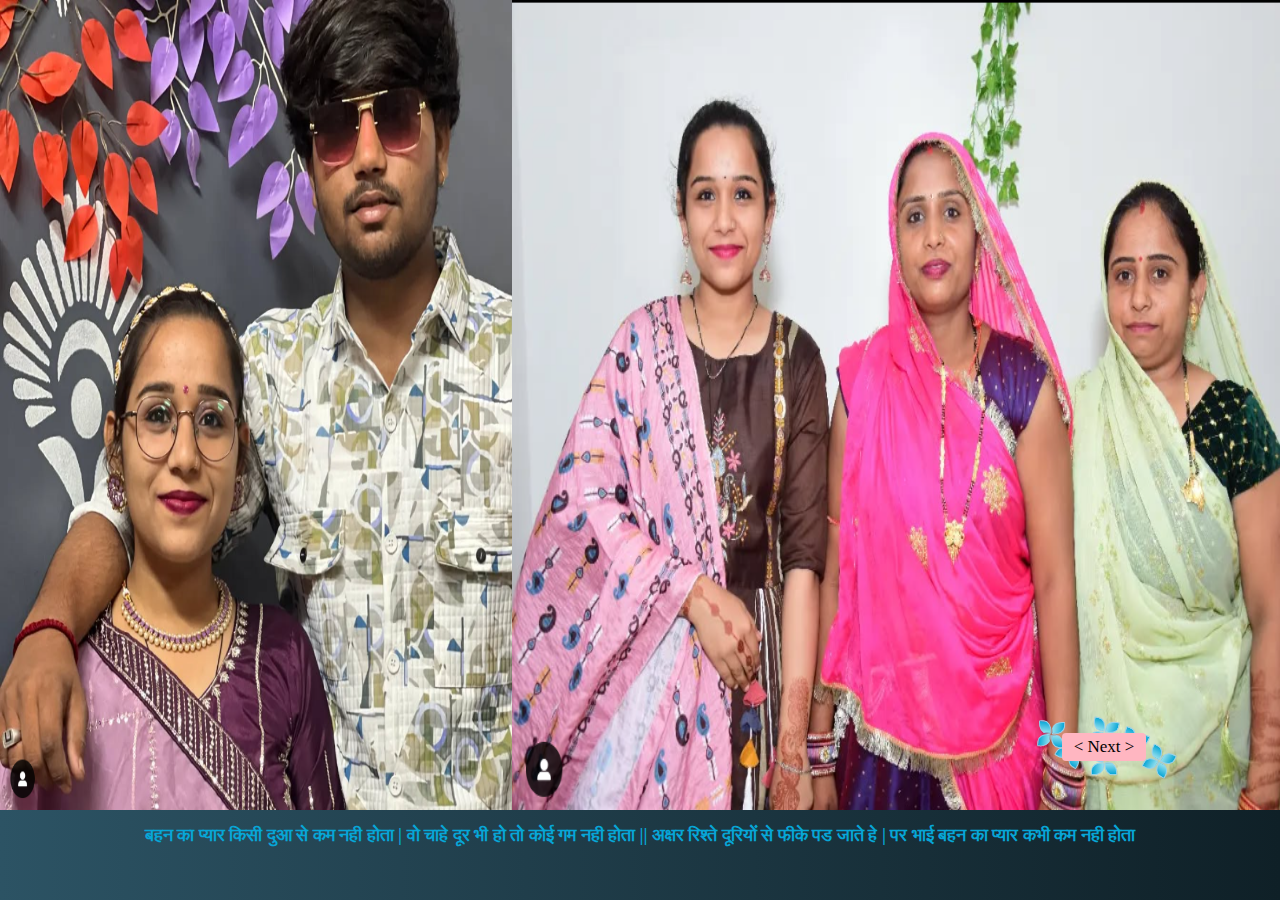
==== index1.html @ de89e4af "first commit" ====
<!DOCTYPE html>
<html lang="en">
<head>
    <meta charset="UTF-8">
    <meta name="viewport" content="width=device-width, initial-scale=1.0">
    <title>Document</title>

    <link rel="stylesheet" href="style.css">
    <link rel="stylesheet" href="media(480px).css" />
</head>
<body>
    

   <div class="box-1">
    <audio src="audio/WhatsApp Audio 2025-01-28 at 00.24.32_b330f624.mp3" autoplay loop></audio>
    <div class="bhai">
        <div class="box-bhai">
            <img src="img/Screenshot 2025-01-27 000606.png" alt="">
        </div>
        <div class="box-sister">
            <img src="img/Screenshot 2025-01-27 213532.png" alt="">
        </div>
    </div>
    <h4>बहन का प्यार किसी दुआ से कम नही होता | वो चाहे दूर भी हो तो कोई गम नही होता || अक्षर रिश्ते दूरियों से फीके पड जाते हे | पर भाई बहन का प्यार कभी कम नही होता  </h4>
    <a href="index2.html">
        <button class="btn">
            <div class="wrapper">
              <p class="text">< Next ></p>
    
              <div class="flower flower1">
                <div class="petal one"></div>
                <div class="petal two"></div>
                <div class="petal three"></div>
                <div class="petal four"></div>
              </div>
              <div class="flower flower2">
                <div class="petal one"></div>
                <div class="petal two"></div>
                <div class="petal three"></div>
                <div class="petal four"></div>
              </div>
              <div class="flower flower3">
                <div class="petal one"></div>
                <div class="petal two"></div>
                <div class="petal three"></div>
                <div class="petal four"></div>
              </div>
              <div class="flower flower4">
                <div class="petal one"></div>
                <div class="petal two"></div>
                <div class="petal three"></div>
                <div class="petal four"></div>
              </div>
              <div class="flower flower5">
                <div class="petal one"></div>
                <div class="petal two"></div>
                <div class="petal three"></div>
                <div class="petal four"></div>
              </div>
              <div class="flower flower6">
                <div class="petal one"></div>
                <div class="petal two"></div>
                <div class="petal three"></div>
                <div class="petal four"></div>
              </div>
            </div>
          </button>
    </a>
   </div>
</body>
</html>
---- style.css ----
@media (orientation:portrait) {
    body {
        /* background-color: wheat; */
    }
}

@media (orientation:landscape) {
    body {
        .slider {
            width: 200px;
            height: 200px;
            /* gap: 20px; */
        }

        body {
            /* background: linear-gradient(to right , #2c5364 , #0f2027); */
            height: 100vh;
        }
    }
}

* {
    margin: 0;
    padding: 0;
    box-sizing: border-box;
}

.box {
    background: linear-gradient(to right, #2c5364, #0f2027);
    height: 100vh;
    display: flex;
    align-items: center;
    justify-content: center;
    overflow: hidden;
}

.slider {
    position: relative;
    width: 200px;
    height: 200px;
    transform-style: preserve-3d;
    animation: rotate 30s linear infinite;

}

@keyframes rotate {
    0% {
        transform: perspective(1000px) rotateY(0deg);
    }

    100% {
        transform: perspective(1000px) rotateY(360deg);
    }
}

.slider span {
    position: absolute;
    top: 0;
    left: 0;
    width: 100%;
    height: 100%;
    transform-origin: center;
    transform-style: preserve-3d;
    transform: rotateY(calc(var(--i)*45deg)) translateZ(350px);
}

.slider span img {
    position: absolute;
    top: 0;
    left: 0;
    width: 100%;
    height: 100%;
    border-radius: 50px;
    object-fit: cover;
    transition: 2s;

}

/* From Uiverse.io by yaroslavas2001 */
.btn {
    height: 4em;
    width: 12em;
    display: flex;
    align-items: center;
    justify-content: center;
    background: transparent;
    border: 0px solid black;
    cursor: pointer;
    position: absolute;
    left: 80%;
    top: 80%;
}

.wrapper {
    height: 2em;
    width: 8em;
    position: relative;
    background: transparent;
    display: flex;
    justify-content: center;
    align-items: center;
}

.text {
    font-size: 17px;
    z-index: 1;
    color: #000;
    padding: 4px 12px;
    border-radius: 4px;
    background: lightpink;
    transition: all 0.5s ease;
    font-family: cursive;
}

.flower {
    display: grid;
    grid-template-columns: 1em 1em;
    position: absolute;
    transition: grid-template-columns 0.8s ease;
}

.flower1 {
    top: -12px;
    left: -13px;
    transform: rotate(5deg);
}

.flower2 {
    bottom: -5px;
    left: 8px;
    transform: rotate(35deg);
}

.flower3 {
    bottom: -15px;
    transform: rotate(0deg);
}

.flower4 {
    top: -14px;
    transform: rotate(15deg);
}

.flower5 {
    right: 11px;
    top: -3px;
    transform: rotate(25deg);
}

.flower6 {
    right: -15px;
    bottom: -15px;
    transform: rotate(30deg);
}

.petal {
    height: 1em;
    width: 1em;
    border-radius: 40% 70% / 7% 90%;
    background: linear-gradient(#07a6d7, #93e0ee);
    border: 0.5px solid #96d1ec;
    z-index: 0;
    transition: width 0.8s ease, height 0.8s ease;
}

.two {
    transform: rotate(90deg);
}

.three {
    transform: rotate(270deg);
}

.four {
    transform: rotate(180deg);
}

.btn:hover .petal {
    background: linear-gradient(#0761d7, #93bdee);
    border: 0.5px solid #96b4ec;
}

.btn:hover .flower {
    grid-template-columns: 1.5em 1.5em;
}

.btn:hover .flower .petal {
    width: 1.5em;
    height: 1.5em;
}

.btn:hover .text {
    background: rgba(255, 255, 255, 0.4);
}

.btn:hover div.flower1 {
    animation: 15s linear 0s normal none infinite running flower1;
}

@keyframes flower1 {
    0% {
        transform: rotate(5deg);
    }

    100% {
        transform: rotate(365deg);
    }
}

.btn:hover div.flower2 {
    animation: 13s linear 1s normal none infinite running flower2;
}

@keyframes flower2 {
    0% {
        transform: rotate(35deg);
    }

    100% {
        transform: rotate(-325deg);
    }
}

.btn:hover div.flower3 {
    animation: 16s linear 1s normal none infinite running flower3;
}

@keyframes flower3 {
    0% {
        transform: rotate(0deg);
    }

    100% {
        transform: rotate(360deg);
    }
}

.btn:hover div.flower4 {
    animation: 17s linear 1s normal none infinite running flower4;
}

@keyframes flower4 {
    0% {
        transform: rotate(15deg);
    }

    100% {
        transform: rotate(375deg);
    }
}

.btn:hover div.flower5 {
    animation: 20s linear 1s normal none infinite running flower5;
}

@keyframes flower5 {
    0% {
        transform: rotate(25deg);
    }

    100% {
        transform: rotate(-335deg);
    }
}

.btn:hover div.flower6 {
    animation: 15s linear 1s normal none infinite running flower6;
}

@keyframes flower6 {
    0% {
        transform: rotate(30deg);
    }

    100% {
        transform: rotate(390deg);
    }
}



/* index-2 */

.paresh-box {
    min-height: 100vh;
    display: grid;
    place-items: center;
    background: linear-gradient(to right, #2c5364, #0f2027);

}

.paresh {
    height: 250px;
    margin: auto;
    position: relative;
    width: 90%;
    display: grid;
    place-items: center;
    overflow: hidden;
}

.paresh-track {
    display: flex;
    width: calc(250px * 18);
    animation: scroll 25s linear infinite;
}


@keyframes scroll {
    0% {
        transform: translateX(0);
    }

    100% {
        transform: translateX(calc(-250px * 9));
    }
}

.slide {
    height: 200px;
    width: 250px;
    display: flex;
    align-items: center;
    padding: 15px;
    perspective: 100px;
}

.slide img {
    height: 300px;
}



/* index-3 */
.container-1{
    height: 100vh;
    width: 100%;
    /* background: linear-gradient(to right, #2c5364, #0f2027); */
    background: #343F4F;

}
.row{
    display: flex;
    justify-content: space-around;
    align-items: center;
    
}
.col-lg-3{
    margin-top: 20px;
    height: 350px;
    width: 31%;
    /* border: 2px solid; */
    overflow: hidden;
}
.col-lg-3 img{
    height: 100%;
    width: 100%;
}
.container-1 p{
    text-align: center;
    font-family: cursive;
    margin-top: 10px;
    font-size: 25px;
}
.container-1 h5{
    text-align: center;
    margin-top: 10px;
    color: bisque;
    font-family: cursive;
}
.container-1 h6{
    text-align: center;
    font-size: 13px;
    color: bisque;
    font-family: cursive;
}

@import url("https://fonts.googleapis.com/css?family=Montserrat");

.container {
    /* height: 100vh; */
    display: flex;
    justify-content: center;
    align-items: center;
  }
  .container p {
    font-size: 2rem;
    padding: 0.5rem;
    font-weight: bold;
    letter-spacing: 0.1rem;
    text-align: center;
    overflow: hidden;
    color: darkorange;
  }
  .container p span.typed-text {
    font-weight: normal;
    color: #93e0ee;
  }
  
  p span.cursor {
    display: inline-block;
    background-color: #ccc;
    margin-left: 0.1rem;
    width: 3px;
    animation: blink 0.80s infinite;
  }
  p span.cursor.typing {
    animation: none;
  }
  @keyframes blink {
    0% {
      background-color: #ccc;
    }
    49% {
      background-color: #ccc;
    }
    50% {
      background-color: transparent;
    }
    99% {
      background-color: transparent;
    }
    100% {
      background-color: #ccc;
    }
  }


  /* index 4 */
.box-1{
    height: 100vh;
    width: 100%;
    background: linear-gradient(to right, #2c5364, #0f2027);

}
.bhai{
    display: flex;
}
.box-bhai{
    height: 90vh;
    width: 40%;
}
.box-sister{
    height: 90vh;
    width: 60%;
}
.box-bhai img{
    height: 90vh;
    width: 100%;
}
.box-sister img{
    height: 90vh;
    width: 100%;
}
.box-1 h4{
    text-align: center;
    margin-top: 15px;
    font-size: 18px;
    color: #07a6d7;
}

/* index 5 */
.parkita{
    height: 100vh;
    width: 100%;
    overflow: hidden;
    position: relative;
    background-image: url(img/Screenshot\ 2025-01-27\ 225052.png);
    background-position: center;
    background-repeat: no-repeat;
    background-size: cover;
    text-align: center;
    justify-content: center;
    animation: change 10s infinite ease-in-out;
}
.parkita i{
    color: darkred;
}
.parkita-content h1{
    background-color: white;
    font-size: 20px;
}
.parkita-content{
    position: absolute;
    top: 80%;
    left: 50%;
    transform: translate(-50% , -50%);

}
@keyframes change {
    0%{
        background-image: url("img/Screenshot\ 2025-01-27\ 225052.png");
        background-size: cover;
        background-position: center;
    }
    20%{
        background-image: url("img/Screenshot\ 2025-01-27\ 224521.png");
        background-size: cover;
        background-position: center;
    }
    40%{
        background-image: url("img/Screenshot\ 2025-01-27\ 224238.png");
        background-size: cover;
        background-position: center;
    }
    60%{
        background-image: url("img/Screenshot\ 2025-01-27\ 223746.png");
        background-size: cover;
        background-position: center;
    }
    80%{
        background-image: url("img/Screenshot\ 2025-01-27\ 225052.png");
        background-size: cover;
        background-position: center;
    }
    100%{
        background-image: url("img/Screenshot\ 2025-01-27\ 224521.png");
        background-size: cover;
        background-position: center;
    }
}
---- media(480px).css ----
@media (max-width: 480px) {
    .slider {
        width: 150px;
        height: 150px;
        /* gap: 20px; */
    }

    .slider span {
        transform: rotateY(calc(var(--i) * 45deg)) translateZ(calc(40vmin));
    }

    body {
        /* background: linear-gradient(to right , #2c5364 , #0f2027); */
        height: 50vh;
    }

    .btn {
        position: absolute;
        height: 2em;
        width: 8em;
        left: 50%;
        top: 88%;
        transform: translate(-50%, -50%);
    }
    .row{
        gap: 5px;
    }
    .col-lg-3 {
        height: 150px;
        width: 90%;
    }

    .container-1 p {
        font-size: 15px;
    }

    .container p {
        font-size: 1.2rem;
    }

    .container-1 h5 {
        font-size: 14px;
    }

    .container-1 h6 {
        font-size: 11px;
    }


    .bhai {
        /* flex-direction: column; */
    }

    .box-bhai img,
    .box-sister img{
        width: 100%;
        height: 40%;
    }

    h4 {
        position: absolute;
        top: 225px;
        font-size: 16px;
    }

    .box-1 .btn {
        font-size: 14px;
        padding: 8px 16px;
        position: absolute;
        top: 385px;

    }



    .parkita {
        padding: 20px;
    }
    .parkita-content h1 {
        font-size: 5px;
        padding: 8px 16px;
    }
}
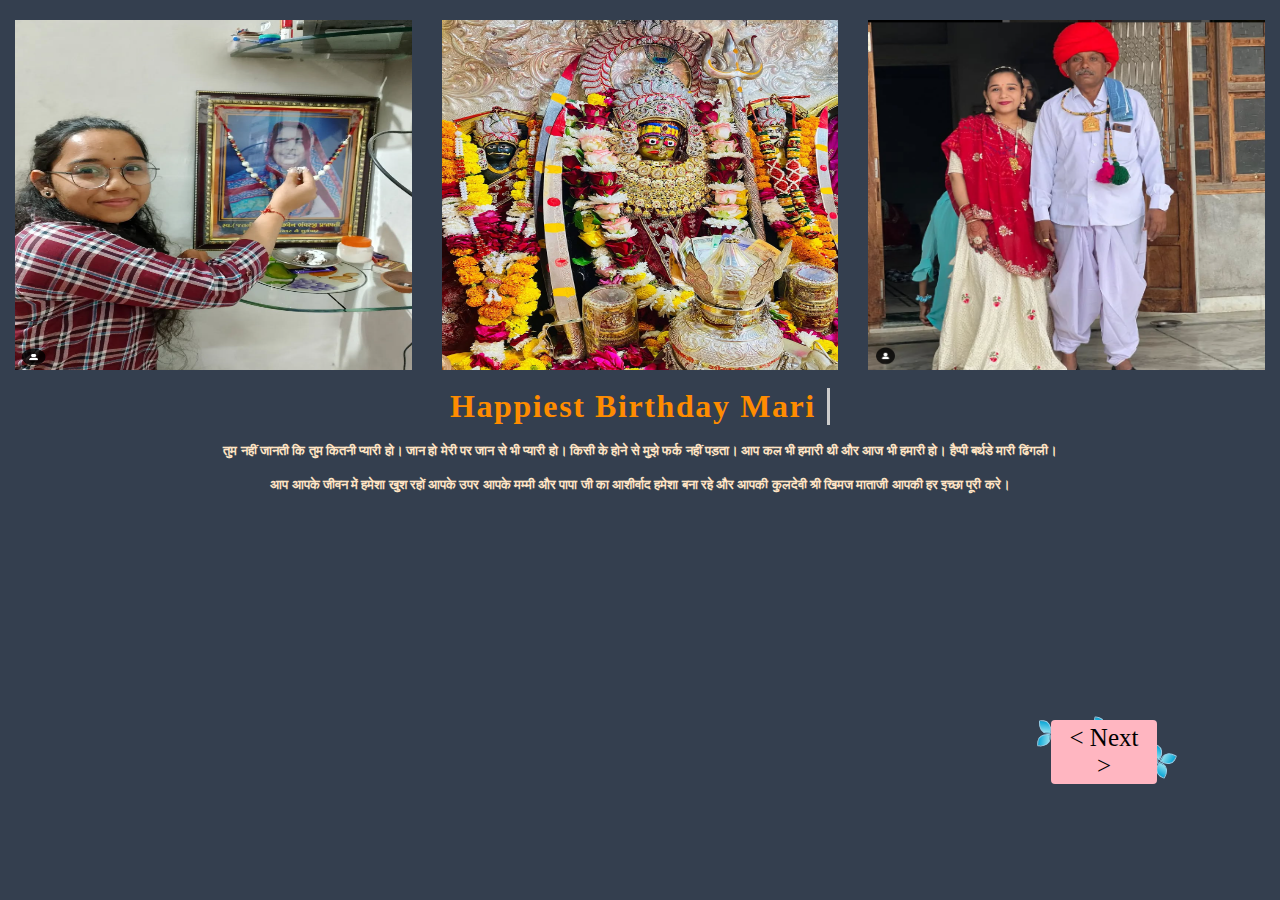
==== commit e6a71ba4: "added channel name" ====
--- a/index1.html
+++ b/index1.html
@@ -4,26 +4,34 @@
     <meta charset="UTF-8">
     <meta name="viewport" content="width=device-width, initial-scale=1.0">
     <title>Document</title>
-
     <link rel="stylesheet" href="style.css">
     <link rel="stylesheet" href="media(480px).css" />
 </head>
 <body>
     
+    <div class="container-1">
+      <audio src="audio/WhatsApp Audio 2025-02-06 at 22.02.47_8c7cb66e.mp3" autoplay loop></audio>
+        <div class="row">
+            <div class="col-lg-3">
+                <img src="img/Screenshot 2025-01-24 000245.png" alt="">
+            </div>
+            <div class="col-lg-3">
+                <img src="img/770cd1f8239ee24a502ac136ab2985a5.jpg" alt="">
+            </div>
+            <div class="col-lg-3">
+                <img src="img/Screenshot 2025-01-24 000213.png" alt="">
+            </div>
+        </div>
+        <!-- <p>Happiest Birthday Meri (Dhindu)</p> -->
+        <div class="container">
+            <p>Happiest Birthday Mari <span class="typed-text"></span><span class="cursor">&nbsp;</span></p>
+          </div>
+        <h5>तुम नहीं जानती कि तुम कितनी प्यारी हो। जान हो मेरी पर जान से भी प्यारी हो। किसी के होने से मुझे फर्क नहीं पड़ता। आप कल भी हमारी थी और आज भी हमारी हो। हैप्पी बर्थडे मारी ढिंगली। </h5>
+        <br>
+        <h6>आप आपके जीवन में हमेशा खुश रहों आपके उपर आपके मम्मी और पापा जी का आशीर्वाद हमेशा बना रहे और आपकी कुलदेवी श्री खिमज माताजी आपकी हर इच्छा पूरी करे। </h6>
 
-   <div class="box-1">
-    <audio src="audio/WhatsApp Audio 2025-01-28 at 00.24.32_b330f624.mp3" autoplay loop></audio>
-    <div class="bhai">
-        <div class="box-bhai">
-            <img src="img/Screenshot 2025-01-27 000606.png" alt="">
-        </div>
-        <div class="box-sister">
-            <img src="img/Screenshot 2025-01-27 213532.png" alt="">
-        </div>
-    </div>
-    <h4>बहन का प्यार किसी दुआ से कम नही होता | वो चाहे दूर भी हो तो कोई गम नही होता || अक्षर रिश्ते दूरियों से फीके पड जाते हे | पर भाई बहन का प्यार कभी कम नही होता  </h4>
-    <a href="index2.html">
-        <button class="btn">
+        <a href="index2.html">
+          <button class="btn">
             <div class="wrapper">
               <p class="text">< Next ></p>
     
@@ -65,7 +73,57 @@
               </div>
             </div>
           </button>
-    </a>
-   </div>
+        </a>
+    </div>
+
+
+    <script>
+        const typedTextSpan = document.querySelector(".typed-text");
+const cursorSpan = document.querySelector(".cursor");
+
+const textArray = ["Parkita", "Nikku", "Bataka", "Dhingu", "Vadapav Ri Chatni", "Gtu", "Bku", "Sing Ri chikki","Vonri", "Dhingli"];
+const typingDelay = 200;
+const erasingDelay = 100;
+const newTextDelay = 800; // Delay between current and next text
+let textArrayIndex = 0;
+let charIndex = 0;
+
+function type() {
+  if (charIndex < textArray[textArrayIndex].length) {
+    if (!cursorSpan.classList.contains("typing"))
+      cursorSpan.classList.add("typing");
+    typedTextSpan.textContent += textArray[textArrayIndex].charAt(charIndex);
+    charIndex++;
+    setTimeout(type, typingDelay);
+  } else {
+    cursorSpan.classList.remove("typing");
+    setTimeout(erase, newTextDelay);
+  }
+}
+
+function erase() {
+  if (charIndex > 0) {
+    if (!cursorSpan.classList.contains("typing"))
+      cursorSpan.classList.add("typing");
+    typedTextSpan.textContent = textArray[textArrayIndex].substring(
+      0,
+      charIndex - 1
+    );
+    charIndex--;
+    setTimeout(erase, erasingDelay);
+  } else {
+    cursorSpan.classList.remove("typing");
+    textArrayIndex++;
+    if (textArrayIndex >= textArray.length) textArrayIndex = 0;
+    setTimeout(type, typingDelay + 1100);
+  }
+}
+
+document.addEventListener("DOMContentLoaded", function () {
+  // On DOM Load initiate the effect
+  if (textArray.length) setTimeout(type, newTextDelay + 250);
+});
+
+    </script>
 </body>
 </html>--- a/style.css
+++ b/style.css
@@ -332,43 +332,49 @@
 
 
 /* index-3 */
-.container-1{
+.container-1 {
     height: 100vh;
     width: 100%;
     /* background: linear-gradient(to right, #2c5364, #0f2027); */
     background: #343F4F;
 
 }
-.row{
+
+.row {
     display: flex;
     justify-content: space-around;
     align-items: center;
-    
-}
-.col-lg-3{
+
+}
+
+.col-lg-3 {
     margin-top: 20px;
     height: 350px;
     width: 31%;
     /* border: 2px solid; */
     overflow: hidden;
 }
-.col-lg-3 img{
+
+.col-lg-3 img {
     height: 100%;
     width: 100%;
 }
-.container-1 p{
+
+.container-1 p {
     text-align: center;
     font-family: cursive;
     margin-top: 10px;
     font-size: 25px;
 }
-.container-1 h5{
+
+.container-1 h5 {
     text-align: center;
     margin-top: 10px;
     color: bisque;
     font-family: cursive;
 }
-.container-1 h6{
+
+.container-1 h6 {
     text-align: center;
     font-size: 13px;
     color: bisque;
@@ -382,8 +388,9 @@
     display: flex;
     justify-content: center;
     align-items: center;
-  }
-  .container p {
+}
+
+.container p {
     font-size: 2rem;
     padding: 0.5rem;
     font-weight: bold;
@@ -391,68 +398,81 @@
     text-align: center;
     overflow: hidden;
     color: darkorange;
-  }
-  .container p span.typed-text {
+}
+
+.container p span.typed-text {
     font-weight: normal;
     color: #93e0ee;
-  }
-  
-  p span.cursor {
+}
+
+p span.cursor {
     display: inline-block;
     background-color: #ccc;
     margin-left: 0.1rem;
     width: 3px;
     animation: blink 0.80s infinite;
-  }
-  p span.cursor.typing {
+}
+
+p span.cursor.typing {
     animation: none;
-  }
-  @keyframes blink {
-    0% {
-      background-color: #ccc;
-    }
+}
+
+@keyframes blink {
+    0% {
+        background-color: #ccc;
+    }
+
     49% {
-      background-color: #ccc;
-    }
+        background-color: #ccc;
+    }
+
     50% {
-      background-color: transparent;
-    }
+        background-color: transparent;
+    }
+
     99% {
-      background-color: transparent;
-    }
-    100% {
-      background-color: #ccc;
-    }
-  }
-
-
-  /* index 4 */
-.box-1{
+        background-color: transparent;
+    }
+
+    100% {
+        background-color: #ccc;
+    }
+}
+
+
+/* index 4 */
+.box-1 {
     height: 100vh;
     width: 100%;
     background: linear-gradient(to right, #2c5364, #0f2027);
 
 }
-.bhai{
-    display: flex;
-}
-.box-bhai{
+
+.bhai {
+    display: flex;
+}
+
+.box-bhai {
     height: 90vh;
     width: 40%;
 }
-.box-sister{
+
+.box-sister {
     height: 90vh;
     width: 60%;
 }
-.box-bhai img{
+
+.box-bhai img {
     height: 90vh;
     width: 100%;
 }
-.box-sister img{
+
+.box-sister img {
     height: 90vh;
     width: 100%;
 }
-.box-1 h4{
+
+.box-1 h4 {
     text-align: center;
     margin-top: 15px;
     font-size: 18px;
@@ -460,7 +480,7 @@
 }
 
 /* index 5 */
-.parkita{
+.parkita {
     height: 100vh;
     width: 100%;
     overflow: hidden;
@@ -473,47 +493,56 @@
     justify-content: center;
     animation: change 10s infinite ease-in-out;
 }
-.parkita i{
+
+.parkita i {
     color: darkred;
 }
-.parkita-content h1{
+
+.parkita-content h1 {
     background-color: white;
     font-size: 20px;
 }
-.parkita-content{
+
+.parkita-content {
     position: absolute;
     top: 80%;
     left: 50%;
-    transform: translate(-50% , -50%);
-
-}
+    transform: translate(-50%, -50%);
+
+}
+
 @keyframes change {
-    0%{
+    0% {
         background-image: url("img/Screenshot\ 2025-01-27\ 225052.png");
         background-size: cover;
         background-position: center;
     }
-    20%{
+
+    20% {
         background-image: url("img/Screenshot\ 2025-01-27\ 224521.png");
         background-size: cover;
         background-position: center;
     }
-    40%{
+
+    40% {
         background-image: url("img/Screenshot\ 2025-01-27\ 224238.png");
         background-size: cover;
         background-position: center;
     }
-    60%{
+
+    60% {
         background-image: url("img/Screenshot\ 2025-01-27\ 223746.png");
         background-size: cover;
         background-position: center;
     }
-    80%{
+
+    80% {
         background-image: url("img/Screenshot\ 2025-01-27\ 225052.png");
         background-size: cover;
         background-position: center;
     }
-    100%{
+
+    100% {
         background-image: url("img/Screenshot\ 2025-01-27\ 224521.png");
         background-size: cover;
         background-position: center;
@@ -521,4 +550,191 @@
 }
 
 
-  +
+.swing {
+    animation: swing ease-in-out 1s infinite alternate;
+    transform-origin: center -20px;
+    float: left;
+}
+
+.swing img {
+    border: 5px solid #f8f8f8;
+    display: block;
+    box-shadow: 5px 5px 10px rgba(0, 0, 0, 0.5);
+}
+
+.swing:after {
+    content: '';
+    position: absolute;
+    width: 20px;
+    height: 20px;
+    /* border: 1px solid #999; */
+    top: -10px;
+    left: 50%;
+    z-index: 0;
+    border-bottom: none;
+    border-right: none;
+    transform: rotate(45deg);
+}
+
+/* nail */
+.swing:before {
+    content: '';
+    position: absolute;
+    width: 5px;
+    height: 5px;
+    top: -14px;
+    left: 54%;
+    z-index: 5;
+    /* border-radius: 50% 50%;
+    background: #000; */
+}
+
+@keyframes swing {
+    0% {
+        transform: rotate(3deg);
+    }
+
+    100% {
+        transform: rotate(-3deg);
+    }
+}
+
+@media (max-width: 480px) {
+
+    html,
+    body {
+        height: auto;
+        /* Allows content to adjust dynamically */
+    }
+
+    .swing img {
+        max-width: 100%;
+        margin: 50px auto;
+        /* Centered image */
+    }
+
+    .swing p {
+        font-size: 0.9rem;
+        position: static;
+        /* Fix positioning issue */
+        text-align: center;
+        max-width: 90%;
+    }
+
+    .index5btn {
+        width: 80%;
+        font-size: 16px;
+        padding: 12px 20px;
+        margin: 20px auto;
+        margin-top: 70px;
+        /* Center button */
+    }
+}
+
+
+
+
+
+
+
+
+
+
+.container {
+    perspective: 600px;
+}
+
+.cube {
+    position: relative;
+    width: 300px;
+    height: 300px;
+    transform-style: preserve-3d;
+    animation: spin 25s linear infinite;
+}
+
+.cube__face {
+    margin-top: 50px;
+    position: absolute;
+    width: 100%;
+    height: 100%;
+    display: flex;
+    align-items: center;
+    justify-content: center;
+    opacity: .75;
+    color: white;
+    font-size: 24px;
+    text-align: center;
+    background-color: #3e526a;
+    box-shadow: inset 0 0 100px #02203c;
+    outline: 1px solid #02203c;
+}
+
+.cube-face--left {
+    transform: rotateY(-90deg) translateZ(150px);
+}
+
+.cube-face--front {
+    transform: rotateY(0deg) translateZ(150px);
+}
+
+.cube-face--back {
+    transform: rotateY(180deg) translateZ(150px);
+}
+
+.cube-face--right {
+    transform: rotateY(90deg) translateZ(150px);
+}
+
+.cube-face--top {
+    transform: rotateX(90deg) translateZ(150px);
+}
+
+.cube-face--bottom {
+    transform: rotateX(-90deg) translateZ(150px);
+}
+
+.shadow {
+    outline: none;
+    background: rgba(0, 0, 0, 0);
+    box-shadow: 0 0 100px #000;
+}
+
+@keyframes spin {
+    from {
+        transform: rotateY(0deg);
+    }
+
+    to {
+        transform: rotateY(460deg);
+    }
+}
+
+
+@media (max-width: 480px) {
+
+    html,
+    body {
+        height: auto;
+        /* Allows content to adjust dynamically */
+        /* padding: 20px 0; */
+    }
+
+    .cube {
+        /* width: 150px; */
+        /* Reduce cube size for small screens */
+        /* height: 150px; */
+    }
+
+    .cube__face img {
+        max-width: 80%;
+    }
+
+    .index6btn {
+        width: 80%;
+        font-size: 16px;
+        padding: 12px 20px;
+        margin: 20px auto;
+        margin-top: 180px;
+    }
+}--- a/media(480px).css
+++ b/media(480px).css
@@ -80,4 +80,5 @@
         font-size: 5px;
         padding: 8px 16px;
     }
-}+}
+
